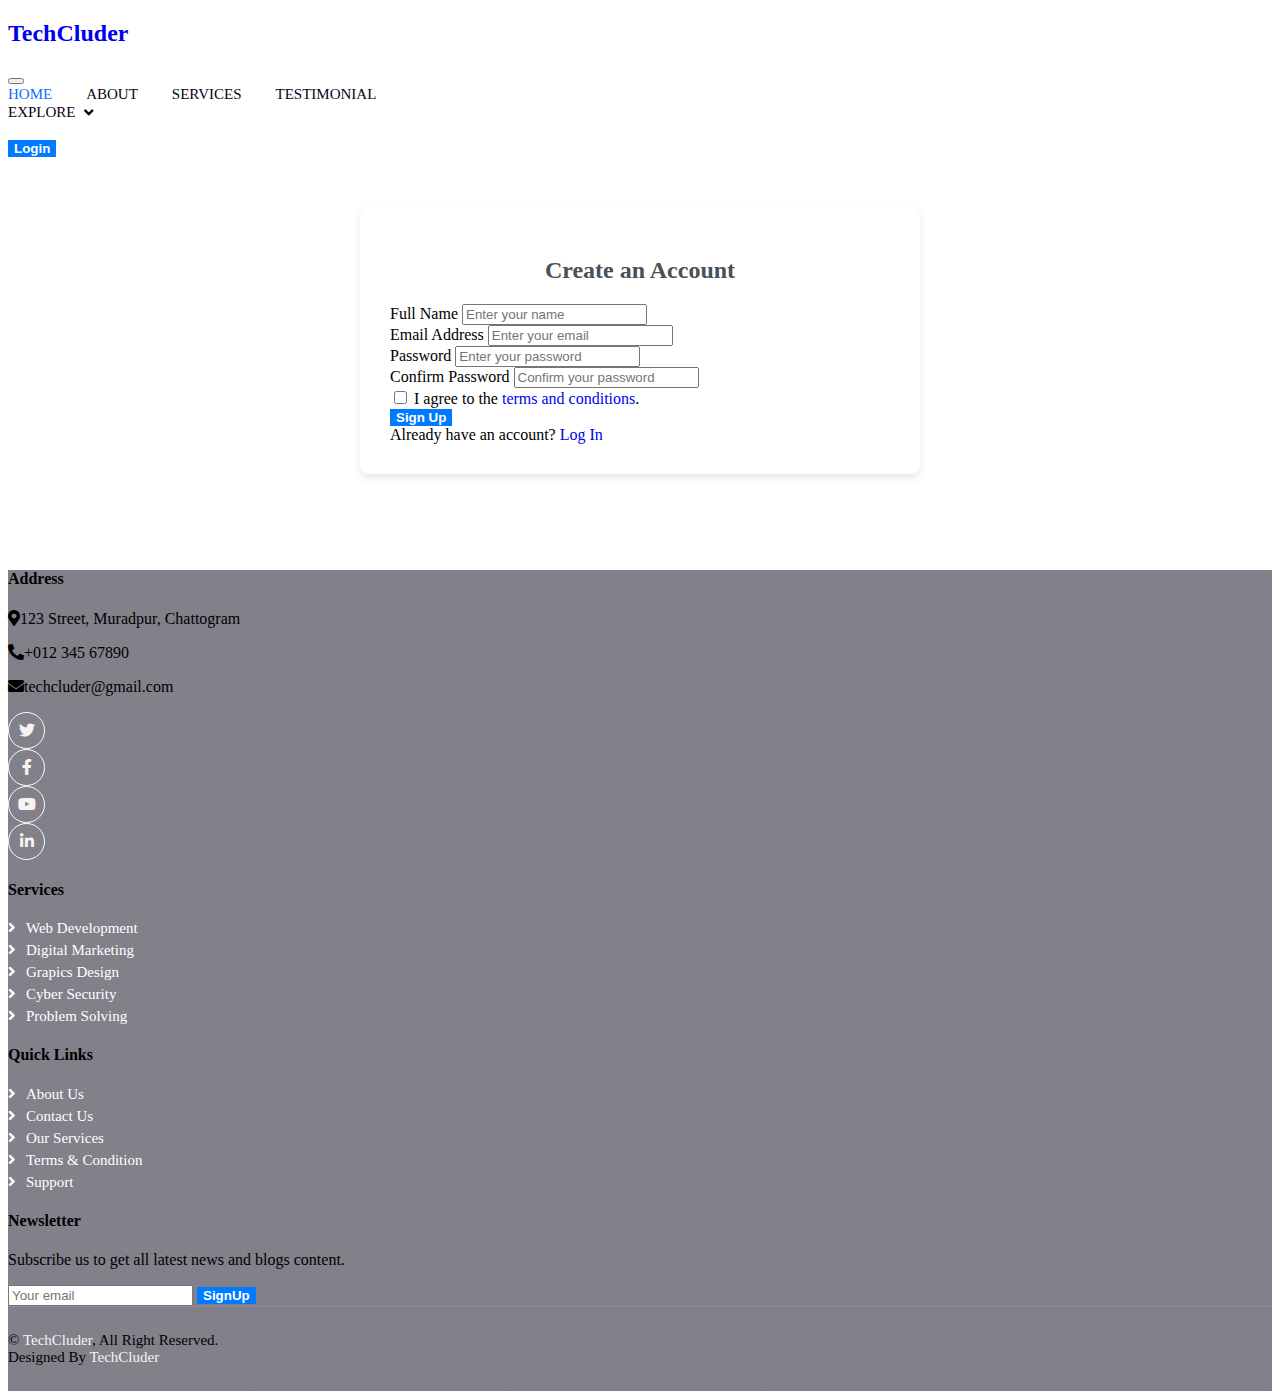
==== assets/views/login.html @ 38621c23 "added sign up form" ====
<!DOCTYPE html>
<html lang="en">
  <head>
    <meta charset="UTF-8" />
    <meta name="viewport" content="width=device-width, initial-scale=1.0" />
    <title>Login Page</title>

    <!-- Bootstrap css file -->
    <link
      rel="stylesheet"
      href="https://cdnjs.cloudflare.com/ajax/libs/bootstrap/5.0.1/css/bootstrap.min.css"
      integrity="sha512-Ez0cGzNzHR1tYAv56860NLspgUGuQw16GiOOp/I2LuTmpSK9xDXlgJz3XN4cnpXWDmkNBKXR/VDMTCnAaEooxA=="
      crossorigin="anonymous"
      referrerpolicy="no-referrer"
    />

    <!-- Icon Font Stylesheet -->
    <link
      href="https://cdnjs.cloudflare.com/ajax/libs/font-awesome/5.10.0/css/all.min.css"
      rel="stylesheet"
    />
    <link
      href="https://cdn.jsdelivr.net/npm/bootstrap-icons@1.4.1/font/bootstrap-icons.css"
      rel="stylesheet"
    />

    <!-- Main Css file -->
    <link rel="stylesheet" href="../../style.css" />
  </head>
  <body>
    <!-- ==================== Starting the navbar section ==================== -->
    <nav
      class="navbar navbar-expand-lg bg-white navbar-light shadow border-top border-5 border-primary sticky-top p-0"
    >
      <a
        href="../../index.html"
        class="navbar-brand bg-primary d-flex align-items-center px-4 px-lg-5"
      >
        <h2 class="mb-2 text-white">TechCluder</h2>
      </a>
      <button
        type="button"
        class="navbar-toggler me-4"
        data-bs-toggle="collapse"
        data-bs-target="#navbarCollapse"
      >
        <span class="navbar-toggler-icon"></span>
      </button>
      <div class="collapse navbar-collapse" id="navbarCollapse">
        <div class="navbar-nav ms-auto p-4 p-lg-0">
          <a href="../../index.html" class="nav-item nav-link active">Home</a>
          <a href="#" class="nav-item nav-link">About</a>
          <a href="#" class="nav-item nav-link">Services</a>
          <a href="#" class="nav-item nav-link">Testimonial</a>
          <div class="nav-item dropdown">
            <a
              href="#"
              class="nav-link dropdown-toggle"
              data-bs-toggle="dropdown"
              >EXPLORE</a
            >
            <div class="dropdown-menu fade-up m-0">
              <a href="#" class="dropdown-item">Pricing Plan</a>
              <a href="#" class="dropdown-item">Features</a>
              <a href="#" class="dropdown-item">Free Quote</a>
              <a href="#" class="dropdown-item">Our Team</a>
            </div>
          </div>
        </div>
        <button class="btn btn-primary me-3 d-none d-lg-block">Login</button>
      </div>
    </nav>

    <!-- ==================== Starting the sign up form ==================== -->
    <div class="signup-form">
      <h2 class="form-title">Create an Account</h2>
      <form>
        <div class="mb-3">
          <label for="name" class="form-label">Full Name</label>
          <input
            type="text"
            class="form-control"
            id="name"
            placeholder="Enter your name"
            required
          />
        </div>

        <div class="mb-3">
          <label for="email" class="form-label">Email Address</label>
          <input
            type="email"
            class="form-control"
            id="email"
            placeholder="Enter your email"
            required
          />
        </div>

        <div class="mb-3">
          <label for="password" class="form-label">Password</label>
          <input
            type="password"
            class="form-control"
            id="password"
            placeholder="Enter your password"
            required
          />
        </div>

        <div class="mb-3">
          <label for="confirm-password" class="form-label"
            >Confirm Password</label
          >
          <input
            type="password"
            class="form-control"
            id="confirm-password"
            placeholder="Confirm your password"
            required
          />
        </div>

        <div class="form-check mb-3">
          <input class="form-check-input" type="checkbox" id="terms" required />
          <label class="form-check-label" for="terms">
            I agree to the <a href="#">terms and conditions</a>.
          </label>
        </div>

        <div class="d-grid">
          <button type="submit" class="btn btn-primary">Sign Up</button>
        </div>
      </form>

      <div class="text-center mt-3">
        Already have an account? <a href="#">Log In</a>
      </div>
    </div>
    <!-- ==================== Ending the sign up form ==================== -->

    <!-- ==================== Starting the footer section ==================== -->
    <div
      class="container-fluid bg-dark text-light footer pt-5 wow fadeIn"
      data-wow-delay="0.1s"
      style="margin-top: 6rem"
    >
      <div class="container py-5">
        <div class="row g-5">
          <div class="col-lg-3 col-md-6">
            <h4 class="text-light mb-4">Address</h4>
            <p class="mb-2">
              <i class="fa fa-map-marker-alt me-3"></i>123 Street, Muradpur,
              Chattogram
            </p>
            <p class="mb-2">
              <i class="fa fa-phone-alt me-3"></i>+012 345 67890
            </p>
            <p class="mb-2">
              <i class="fa fa-envelope me-3"></i>techcluder@gmail.com
            </p>
            <div class="d-flex pt-2">
              <a class="btn btn-outline-light btn-social" href=""
                ><i class="fab fa-twitter"></i
              ></a>
              <a class="btn btn-outline-light btn-social" href=""
                ><i class="fab fa-facebook-f"></i
              ></a>
              <a class="btn btn-outline-light btn-social" href=""
                ><i class="fab fa-youtube"></i
              ></a>
              <a class="btn btn-outline-light btn-social" href=""
                ><i class="fab fa-linkedin-in"></i
              ></a>
            </div>
          </div>
          <div class="col-lg-3 col-md-6">
            <h4 class="text-light mb-4">Services</h4>
            <a class="btn btn-link" href="">Web Development</a>
            <a class="btn btn-link" href="">Digital Marketing</a>
            <a class="btn btn-link" href="">Grapics Design</a>
            <a class="btn btn-link" href="">Cyber Security</a>
            <a class="btn btn-link" href="">Problem Solving</a>
          </div>
          <div class="col-lg-3 col-md-6">
            <h4 class="text-light mb-4">Quick Links</h4>
            <a class="btn btn-link" href="">About Us</a>
            <a class="btn btn-link" href="">Contact Us</a>
            <a class="btn btn-link" href="">Our Services</a>
            <a class="btn btn-link" href="">Terms & Condition</a>
            <a class="btn btn-link" href="">Support</a>
          </div>
          <div class="col-lg-3 col-md-6">
            <h4 class="text-light mb-4">Newsletter</h4>
            <p>Subscribe us to get all latest news and blogs content.</p>
            <div class="position-relative mx-auto" style="max-width: 400px">
              <input
                class="form-control border-0 w-100 py-3 ps-4 pe-5"
                type="text"
                placeholder="Your email"
              />
              <button
                type="button"
                class="btn btn-primary py-2 position-absolute top-0 end-0 mt-2 me-2"
              >
                SignUp
              </button>
            </div>
          </div>
        </div>
      </div>
      <div class="container">
        <div class="copyright">
          <div class="row">
            <div class="col-md-6 text-center text-md-start mb-3 mb-md-0">
              &copy; <a class="border-bottom" href="#">TechCluder</a>, All Right
              Reserved.
            </div>
            <div class="col-md-6 text-center text-md-end">
              Designed By
              <a
                class="border-bottom"
                target="_blank"
                href="https://ayaj-uddin.onrender.com/"
                >TechCluder</a
              >
            </div>
          </div>
        </div>
      </div>
    </div>
    <!-- ==================== Ending the footer section ==================== -->

    <script src="https://cdn.jsdelivr.net/npm/bootstrap@5.0.0/dist/js/bootstrap.bundle.min.js"></script>
  </body>
</html>
---- style.css ----
/* ==================== Universal and common codes ==================== */
:root {
  --primary: #0d6efd;
  --secondary: #51cfed;
  --light: #f8f2f0;
  --dark: #060315;
}

.fw-medium {
  font-weight: 600 !important;
}

.back-to-top {
  position: fixed;
  display: none;
  right: 45px;
  bottom: 45px;
  z-index: 99;
}

a {
  text-decoration: none !important;
}

/*** Spinner ***/
#spinner {
  opacity: 0;
  visibility: hidden;
  transition: opacity 0.5s ease-out, visibility 0s linear 0.5s;
  z-index: 99999;
}

#spinner.show {
  transition: opacity 0.5s ease-out, visibility 0s linear 0s;
  visibility: visible;
  opacity: 1;
}

/*** Button ***/
.btn {
  font-weight: 600;
  transition: 0.5s;
}

.btn.btn-primary,
.btn.btn-secondary {
  color: #ffffff;
}

.btn-square {
  width: 38px;
  height: 38px;
}

.btn-sm-square {
  width: 32px;
  height: 32px;
}

.btn-lg-square {
  width: 48px;
  height: 48px;
}

.btn-square,
.btn-sm-square,
.btn-lg-square {
  padding: 0;
  display: flex;
  align-items: center;
  justify-content: center;
  font-weight: normal;
}

/* ==================== Styling the navbar section ==================== */
.navbar .dropdown-toggle::after {
  border: none;
  content: "\f107";
  font-family: "Font Awesome 5 Free";
  font-weight: 900;
  vertical-align: middle;
  margin-left: 8px;
}

.navbar-light .navbar-nav .nav-link {
  position: relative;
  margin-right: 30px;
  padding: 25px 0;
  color: #ffffff;
  font-size: 15px;
  text-transform: uppercase;
  outline: none;
}

.navbar-light .navbar-nav .nav-link:hover,
.navbar-light .navbar-nav .nav-link.active {
  color: var(--primary);
}

@media (max-width: 991.98px) {
  .navbar-light .navbar-nav .nav-link {
    margin-right: 0;
    padding: 10px 0;
  }

  .navbar-light .navbar-nav {
    border-top: 1px solid #eeeeee;
  }
}

.navbar-light .navbar-brand,
.navbar-light a.btn {
  height: 75px;
}

.navbar-light .navbar-nav .nav-link {
  color: var(--dark);
  font-weight: 500;
}

.navbar-light.sticky-top {
  top: -100px;
  transition: 0.5s;
}

@media (min-width: 992px) {
  .navbar-light .navbar-nav .nav-link::before {
    position: absolute;
    content: "";
    width: 0;
    height: 5px;
    top: -6px;
    left: 50%;
    background: #ffffff;
    transition: 0.5s;
  }

  .navbar-light .navbar-nav .nav-link:hover::before,
  .navbar-light .navbar-nav .nav-link.active::before {
    width: 100%;
    left: 0;
  }

  .navbar-light .navbar-nav .nav-link.nav-contact::before {
    display: none;
  }

  .navbar .nav-item .dropdown-menu {
    display: block;
    border: none;
    margin-top: 0;
    top: 150%;
    opacity: 0;
    visibility: hidden;
    transition: 0.5s;
  }

  .navbar .nav-item:hover .dropdown-menu {
    top: 100%;
    visibility: visible;
    transition: 0.5s;
    opacity: 1;
  }
}

/* ==================== Styling the hero section ==================== */
@media (max-width: 768px) {
  .header-carousel .owl-carousel-item {
    position: relative;
    min-height: 500px;
  }

  .header-carousel .owl-carousel-item img {
    position: absolute;
    width: 100%;
    height: 100%;
    object-fit: cover;
  }

  .header-carousel .owl-carousel-item h5,
  .header-carousel .owl-carousel-item p {
    font-size: 14px !important;
    font-weight: 400 !important;
  }

  .header-carousel .owl-carousel-item h1 {
    font-size: 30px;
    font-weight: 600;
  }
}

.header-carousel .owl-nav {
  position: absolute;
  top: 50%;
  right: 8%;
  transform: translateY(-50%);
  display: flex;
  flex-direction: column;
}

.header-carousel .owl-nav .owl-prev,
.header-carousel .owl-nav .owl-next {
  margin: 7px 0;
  width: 45px;
  height: 45px;
  display: flex;
  align-items: center;
  justify-content: center;
  color: #ffffff;
  background: transparent;
  border: 1px solid #ffffff;
  border-radius: 45px;
  font-size: 22px;
  transition: 0.5s;
}

.header-carousel .owl-nav .owl-prev:hover,
.header-carousel .owl-nav .owl-next:hover {
  background: var(--primary);
  border-color: var(--primary);
}

.page-header {
  background: linear-gradient(rgba(6, 3, 21, 0.5), rgba(6, 3, 21, 0.5)),
    url(./assets/img/carousel-1.jpg) center center no-repeat;
  background-size: cover;
}

.breadcrumb-item + .breadcrumb-item::before {
  color: var(--light);
}

/* ==================== Styling the about section ==================== */
@media (min-width: 992px) {
  .container.about {
    max-width: 100% !important;
  }

  .about-text {
    padding-right: calc(((100% - 960px) / 2) + 0.75rem);
  }
}

@media (min-width: 1200px) {
  .about-text {
    padding-right: calc(((100% - 1140px) / 2) + 0.75rem);
  }
}

@media (min-width: 1400px) {
  .about-text {
    padding-right: calc(((100% - 1320px) / 2) + 0.75rem);
  }
}

/* ==================== Styling the feature section ==================== */
@media (min-width: 992px) {
  .container.feature {
    max-width: 100% !important;
  }

  .feature-text {
    padding-left: calc(((100% - 960px) / 2) + 0.75rem);
  }
}

@media (min-width: 1200px) {
  .feature-text {
    padding-left: calc(((100% - 1140px) / 2) + 0.75rem);
  }
}

@media (min-width: 1400px) {
  .feature-text {
    padding-left: calc(((100% - 1320px) / 2) + 0.75rem);
  }
}

/* ==================== Styling the service, price and team sections together ==================== */
.service-item,
.price-item,
.team-item {
  box-shadow: 0 0 45px rgba(0, 0, 0, 0.07);
}

.service-item img,
.team-item img {
  transition: 0.5s;
}

.service-item:hover img,
.team-item:hover img {
  transform: scale(1.1);
}

.service-item a.btn-slide,
.price-item a.btn-slide,
.team-item div.btn-slide {
  position: relative;
  display: inline-block;
  overflow: hidden;
  font-size: 0;
}

.service-item a.btn-slide i,
.service-item a.btn-slide span,
.price-item a.btn-slide i,
.price-item a.btn-slide span,
.team-item div.btn-slide i,
.team-item div.btn-slide span {
  position: relative;
  height: 40px;
  padding: 0 15px;
  display: inline-flex;
  align-items: center;
  font-size: 16px;
  color: #ffffff;
  background: var(--primary);
  border-radius: 0 35px 35px 0;
  transition: 0.5s;
  z-index: 2;
}

.team-item div.btn-slide span a i {
  padding: 0 10px;
}

.team-item div.btn-slide span a:hover i {
  background: var(--secondary);
}

.service-item a.btn-slide span,
.price-item a.btn-slide span,
.team-item div.btn-slide span {
  padding-left: 0;
  left: -100%;
  z-index: 1;
}

.service-item:hover a.btn-slide i,
.price-item:hover a.btn-slide i,
.team-item:hover div.btn-slide i {
  border-radius: 0;
}

.service-item:hover a.btn-slide span,
.price-item:hover a.btn-slide span,
.team-item:hover div.btn-slide span {
  left: 0;
}

.service-item a.btn-slide:hover i,
.service-item a.btn-slide:hover span,
.price-item a.btn-slide:hover i,
.price-item a.btn-slide:hover span {
  background: var(--secondary);
}

/* ==================== Styling the testimonial section ==================== */
.testimonial-carousel .owl-item .testimonial-item {
  position: relative;
  transition: 0.5s;
}

.testimonial-carousel .owl-item.center .testimonial-item {
  box-shadow: 0 0 45px rgba(0, 0, 0, 0.08);
  animation: pulse 1s ease-out 0.5s;
}

.testimonial-carousel .owl-dots {
  display: flex;
  align-items: center;
  justify-content: center;
}

.testimonial-carousel .owl-dot {
  position: relative;
  display: inline-block;
  margin: 0 5px;
  width: 15px;
  height: 15px;
  background: var(--primary);
  border: 5px solid var(--light);
  border-radius: 15px;
  transition: 0.5s;
}

.testimonial-carousel .owl-dot.active {
  background: var(--light);
  border-color: var(--primary);
}

/* ==================== Styling the footer section ==================== */
.footer {
  background: linear-gradient(rgba(6, 3, 21, 0.5), rgba(6, 3, 21, 0.5)),
    url(./assets/img/map.png) center center no-repeat;
  background-size: cover;
}

.footer .btn.btn-social {
  margin-right: 5px;
  width: 35px;
  height: 35px;
  display: flex;
  align-items: center;
  justify-content: center;
  color: var(--light);
  border: 1px solid #ffffff;
  border-radius: 35px;
  transition: 0.3s;
}

.footer .btn.btn-social:hover {
  color: var(--primary);
}

.footer .btn.btn-link {
  display: block;
  margin-bottom: 5px;
  padding: 0;
  text-align: left;
  color: #ffffff;
  font-size: 15px;
  font-weight: normal;
  text-transform: capitalize;
  transition: 0.3s;
}

.footer .btn.btn-link::before {
  position: relative;
  content: "\f105";
  font-family: "Font Awesome 5 Free";
  font-weight: 900;
  margin-right: 10px;
}

.footer .btn.btn-link:hover {
  letter-spacing: 1px;
  box-shadow: none;
}

.footer .copyright {
  padding: 25px 0;
  font-size: 15px;
  border-top: 1px solid rgba(256, 256, 256, 0.1);
}

.footer .copyright a {
  color: var(--light);
}

.signup-form {
  max-width: 500px;
  margin: 50px auto;
  padding: 30px;
  background: #fff;
  border-radius: 10px;
  box-shadow: 0 4px 8px rgba(0, 0, 0, 0.1);
}
.form-title {
  font-size: 24px;
  font-weight: bold;
  text-align: center;
  margin-bottom: 20px;
  color: #495057;
}
.btn-primary {
  background-color: #007bff;
  border: none;
}
.btn-primary:hover {
  background-color: #0056b3;
}
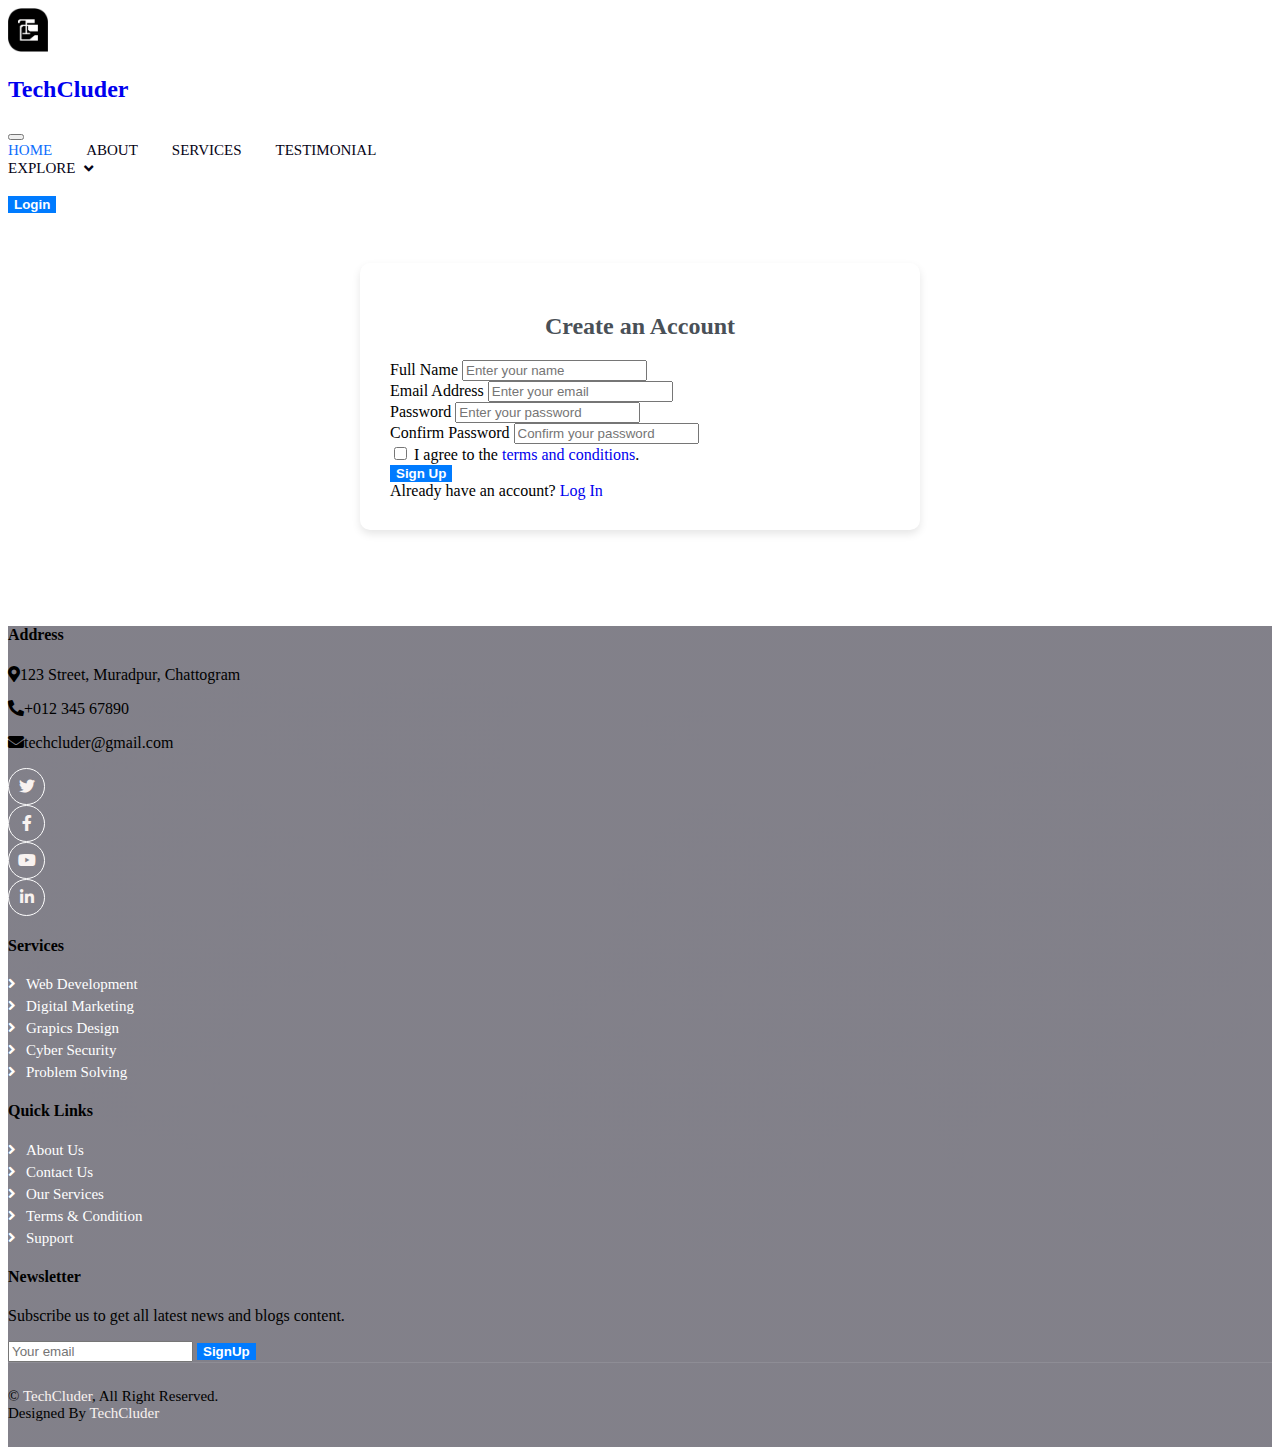
==== commit 9dcd917d: "Updates navbar and some content" ====
--- a/assets/views/login.html
+++ b/assets/views/login.html
@@ -34,9 +34,15 @@
     >
       <a
         href="../../index.html"
-        class="navbar-brand bg-primary d-flex align-items-center px-4 px-lg-5"
+        class="navbar-brand bg-primary d-flex align-items-center px-4 px-lg-5 gap-3"
       >
-        <h2 class="mb-2 text-white">TechCluder</h2>
+        <img
+          src="../img/techcluderlogopng.png"
+          class="img-fluid d-none d-lg-block"
+          alt=""
+          style="width: 40px"
+        />
+        <h2 class="text-white">TechCluder</h2>
       </a>
       <button
         type="button"
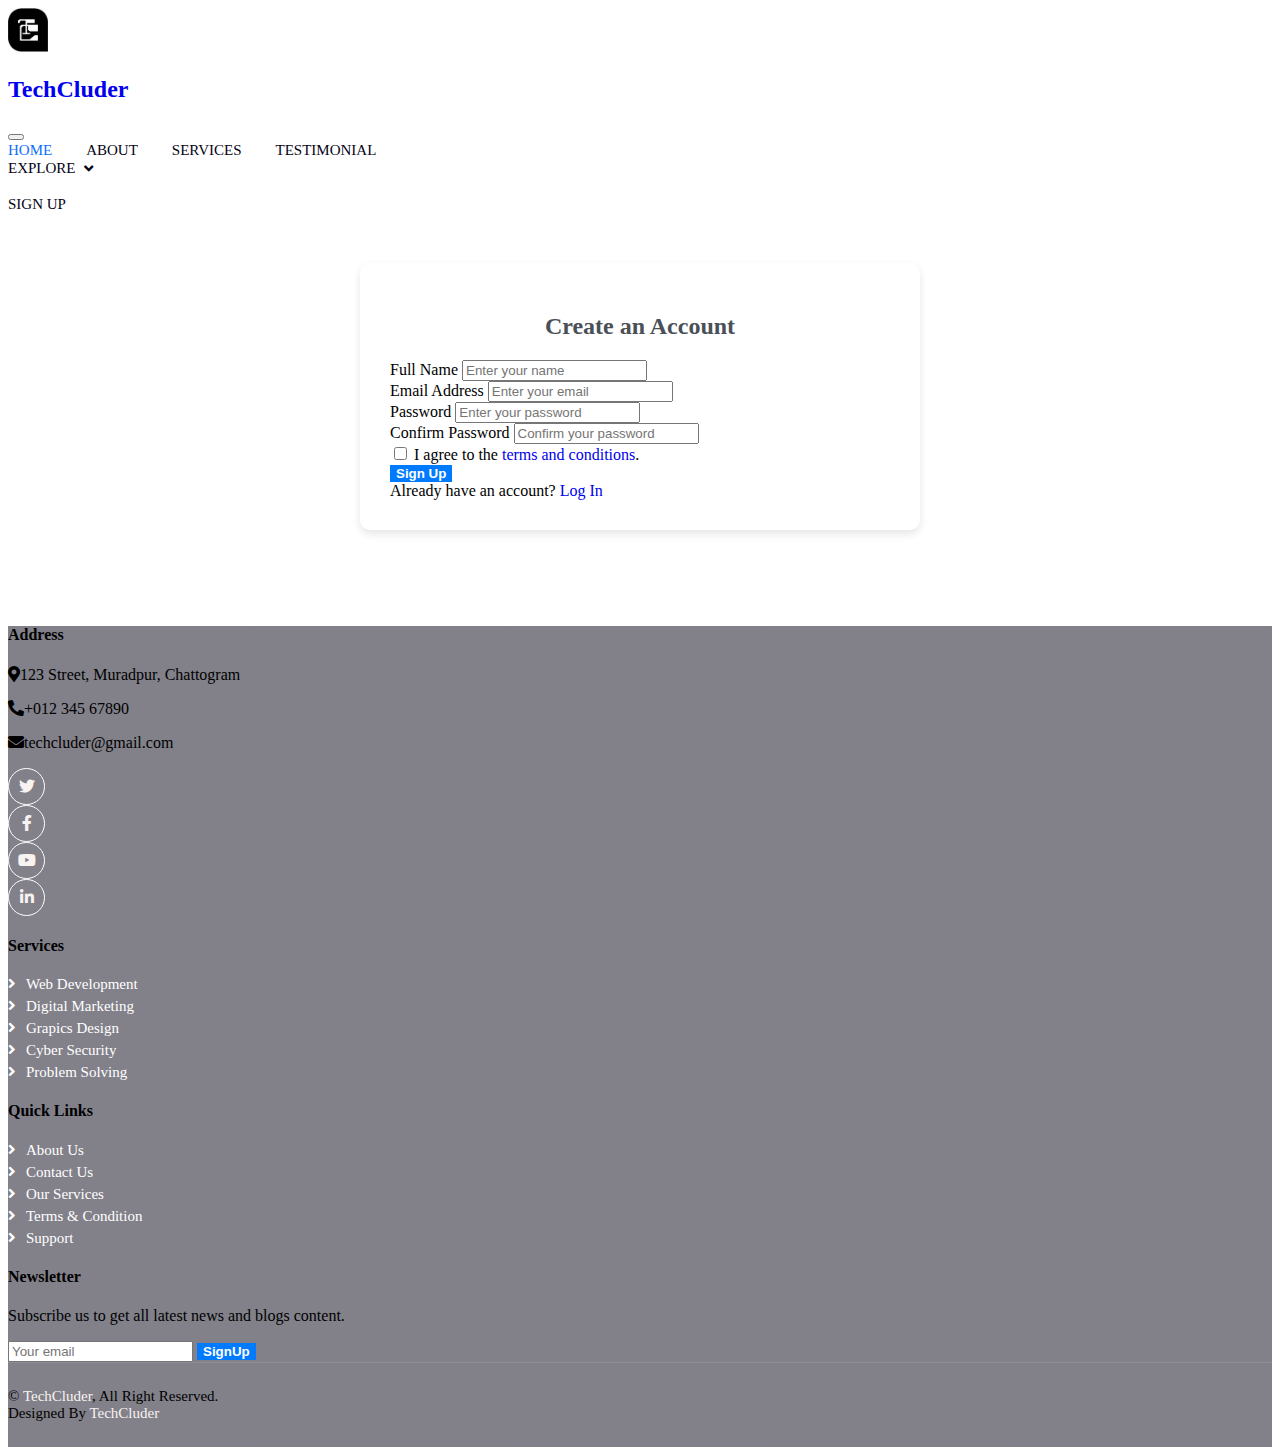
==== commit af680cef: "updated about us and content" ====
--- a/assets/views/login.html
+++ b/assets/views/login.html
@@ -72,8 +72,12 @@
               <a href="#" class="dropdown-item">Our Team</a>
             </div>
           </div>
-        </div>
-        <button class="btn btn-primary me-3 d-none d-lg-block">Login</button>
+          <a
+            href="#"
+            class="nav-item nav-link text-primary d-none d-lg-block"
+            >Sign Up</a
+          >
+        </div>
       </div>
     </nav>
 
